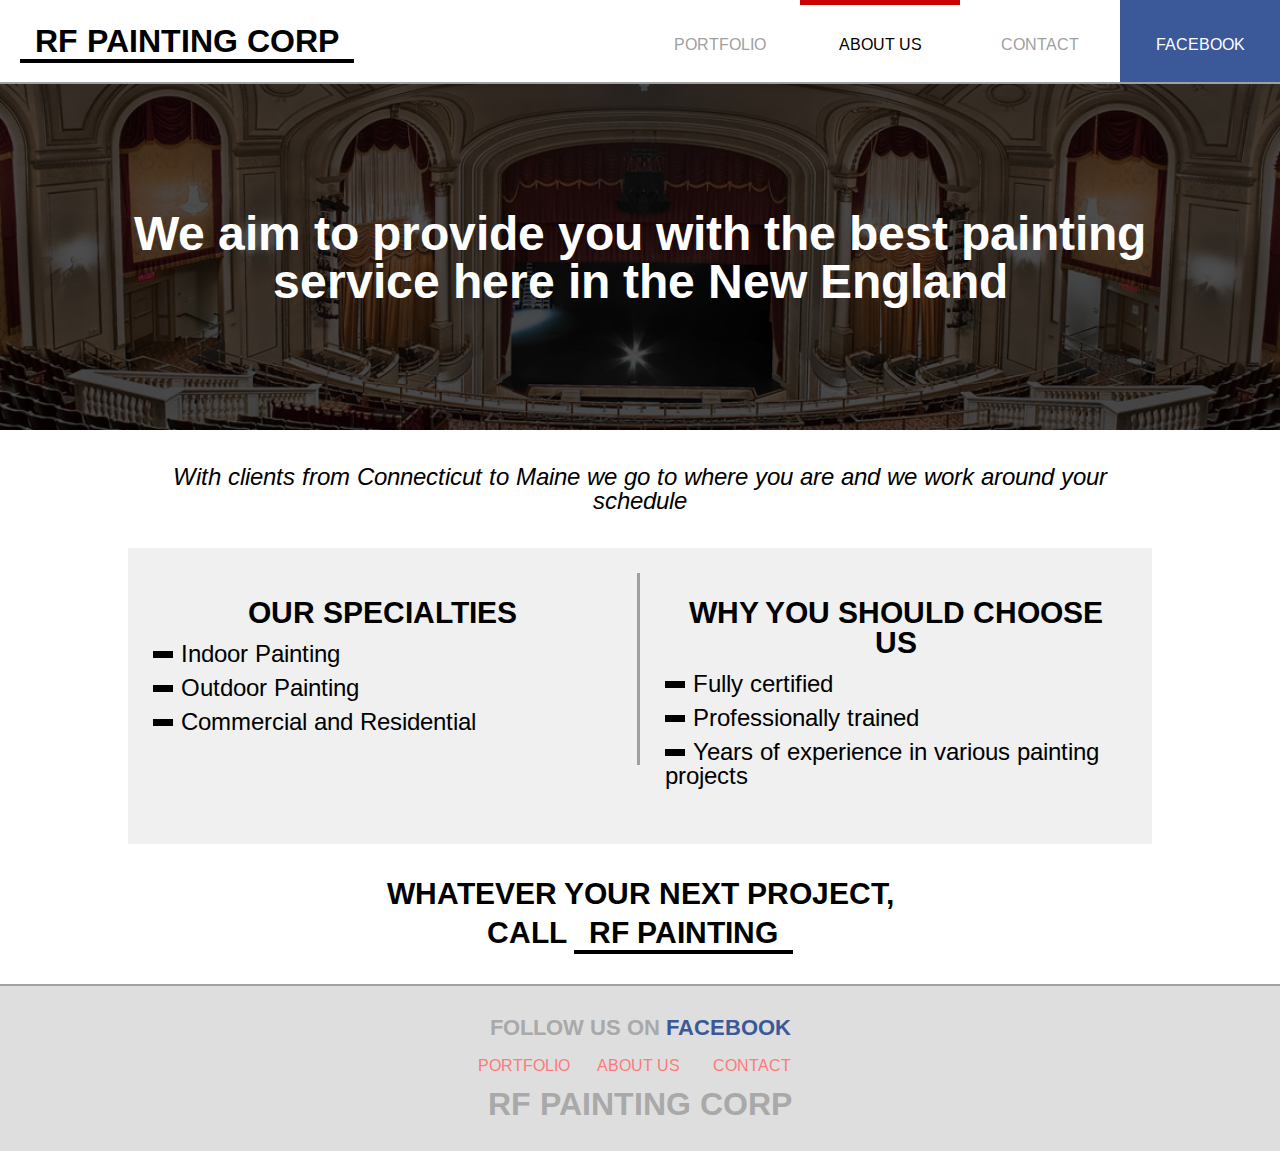
==== about.html @ fa37e27b "First Commit" ====
<!DOCTYPE html>
<html>
<head>
	<title>RF Painting</title>
	<link rel="stylesheet" type="text/css" href="css/reset.css">
	<link href="https://fonts.googleapis.com/css?family=Arimo:400,700" rel="stylesheet">
	<link rel="stylesheet" type="text/css" href="css/style.css">
</head>
<body class="about">
    <!-- <header>
        <nav class="clearfix">
            <h1><a href="index.html">RF Painting Corp</a></h1>
            <ul>
                <li><a href="#">Portfolio</a></li>
                <li><a href="#">About Us</a></li>
                <li><a href="#">Contact</a></li>
            </ul>
        </nav>
    </header> -->

    <nav>
		<div class="nav-components clearfix">
			<h2><a href="index.html">RF Painting Corp</a></h2>
	        <ul>
	            <li><a href="portfolio.html">Portfolio</a></li>
	            <li class="active"><a href="about.html">About Us</a></li>
	            <li><a href="#">Contact</a></li>
				<li class="facebook"><a href="#">Facebook</a></li>
	        </ul>
		</div>
    </nav>

	<section id="about">
		<div class="banner">
			<div class="overlay">
				<h2>We aim to provide you with the best painting service here in the New England</h2>
			</div>
		</div>
		<p class="tagline">With clients from Connecticut to Maine we go to where you are and we work around your schedule</p>
		<section class="clearfix">
			<div class="specialties">
				<h3>Our Specialties</h3>
				<ul>
					<li><div class="list-line"></div>Indoor Painting</li>
					<li><div class="list-line"></div>Outdoor Painting</li>
					<li><div class="list-line"></div>Commercial and Residential</li>
				</ul>
			</div>
			<div class="why-us">
				<h3>Why you should choose us</h3>
				<ul>
					<li><div class="list-line"></div>Fully certified</li>
					<li><div class="list-line"></div>Professionally trained</li>
					<li><div class="list-line"></div>Years of experience in various painting projects</li>
				</ul>
			</div>
		</section>
		<h3 class="call-to-action">Whatever your next project,</h3>
		<h3 class="call-to-action">call <span class="company-name">RF Painting<span></h3>
	</section>


    <footer>
            <p><a href="http://www.facebook.com/RF-Design-Painting-Inc-1596733863965450/?fref=ts" target="_blank" rel="noopener nofollow">Follow us on <span class="facebook">Facebook</span></a></p>
            <nav>
                <ul class="clearfix">
                    <li><a href="#">Portfolio</a></li>
                    <li><a href="#">About Us</a></li>
                    <li><a href="#">Contact</a></li>
                </ul>
                <h2><a href="index.html">RF Painting Corp</a></h2>
            </nav>

    </footer>



	<!-- <script src="https://ajax.googleapis.com/ajax/libs/jquery/2.2.4/jquery.min.js"></script> -->
	<script src="js/jquery-3.1.1.min.js"></script>
	<script src="js/main.js"></script>
</body>
</html>
---- css/style.css ----
/* Box Model Hack */
* {
  -moz-box-sizing: border-box;
  /* Firexfox */
  -webkit-box-sizing: border-box;
  /* Safari/Chrome/iOS/Android */
  box-sizing: border-box;
  /* IE */ }

/* Clear fix hack */
.clearfix:after {
  content: ".";
  display: block;
  clear: both;
  visibility: hidden;
  line-height: 0;
  height: 0; }

.clear {
  clear: both; }

.alignright {
  float: right;
  padding: 0 0 10px 10px;
  /* note the padding around a right floated image */ }

.alignleft {
  float: left;
  padding: 0 10px 10px 0;
  /* note the padding around a left floated image */ }

h1,h2{
  font-weight: 700;
}
h3{
    font-size: 1.9em;
    margin-bottom: 0.3em;
    text-transform: uppercase;
    font-weight: 600;
}
p{
  font-size: 1.4em;
}
img{
  width: 100%;
}
body{
  font-family: 'Arimo', sans-serif;
  font-size: 16px;
}
#top{
  background: url("../images/kitteryTradingPost_03.jpg") center center no-repeat;
  background-size: cover;
}
#top h2{
  text-align: center;
  font-size: 6em;
  padding: 2.5em 0;
  color: #333;
  background: rgba(255,255,255,0.5);
  text-transform: uppercase;
}
header{
  background: #fff;
}
header{
  position:fixed;
  top: 0;
  left:0;
  right:0;
}
.home header{
  display: none;
}
nav{
  text-transform: uppercase;
  margin: 0 auto;
  border-bottom: 2px solid #a0a0a0;
}
a{
  text-decoration: none;
  color:#000;
}
nav h1, nav h2, nav ul{
  width: 50%;
  float: left;
}
h1, nav h2{
  padding: 25px 0;
  font-size: 2em;
}
h1 a, nav h2 a, .company-name{
  border-bottom: 4px solid #000;
  padding: 0 15px;
}
.nav-components h1, .nav-components h2 {
    padding-left: 20px;
}
nav div {
    max-width: 1430px;
    margin: 0 auto;
}
nav li{
  text-align: center;
  float: left;
  width: 25%;
}
nav li a{
  display: inline-block;
  padding: 30.5px 0;
  width: 100%;
  color: #a0a0a0;
}
nav li.facebook a {
    color: #fff;
    background: #3b5998;
}
nav li.facebook:hover a {
    color: #fff;
    background: #3b5998;
    border-top: 5px solid transparent;
}
nav li a:link, nav li a:visited,nav li a:active{
  border-top: 5px solid transparent;
}
nav li a:hover, nav li.active a{
  color:#000;
  border-top: 5px solid #cb0000;
}
.call-out{
    text-align: center;
    font-size: 3em;
    padding: 25px 0;
    text-transform: uppercase;
}

#main-content{
  background: #dedede;
}
#main-content div{
  display: inline-block;
  width: 50%;
  padding: 5%;
  vertical-align: middle;
  float: left;
}
#main-content img {
    border: 5px solid #6a6a6a;
    padding: 10px;
}
#main-content div.img-container {
    padding: 110px;
}
#main-content div.float-right {
    float: right;
}
#main-content article{
  width: 90%;
  margin: 0 auto;
  max-width: 1300px;
}

#section-break{
  background: url("../images/woodHouse_01.jpg") center center fixed no-repeat;
  background-size: cover;
  height: 514px;
  width: 100%;
}

footer{
    background:#dedede;
    padding: 25px 0;
    border-top: 2px solid #a0a0a0;
}

footer ul, footer h2{
    display: block;
    float: none;
    margin: 0 auto;
    width: 345px;
}
footer p {
    text-align: center;
    font-weight: 600;
    text-transform: uppercase;
    padding: 5px 0;
}
footer h2{
    text-align: center;
    padding: 6px 0;
}
footer h2 a, footer p a{
    border-bottom: none;
    color: #a9a9a9;
}
footer nav{
    border-bottom: none;
}
footer nav li{
    width:31%;
    margin: 1%;
}
footer nav li a{
    color:#ff7a7a;
    padding: 5.5px 0;
}
footer nav li a:hover{
    color:#ff7a7a;
    border-top: 5px solid transparent;
}
.facebook {
    color: #3b5998;
}

/*@@@@@@@@@@@@@@@@@@@@@@@@@@@@@@@@@@@@@@@@@@@@@@@
    Mobile Stick Nav
@@@@@@@@@@@@@@@@@@@@@@@@@@@@@@@@@@@@@@@@@@@@@@@@@*/
.menu {
  width: 20%;
  display: none;
  float: right;
  max-width: 56px;
  margin: 16px 20px 0 0;
  cursor: pointer;
}
.menu-line {
  width: 100%;
  height: 6px;
  background: #000;
  margin: 8px 0;
}

/*============================================
    PORTFOLIO
=============================================*/
#projects div{
    width: 80%;
    margin: 0 auto;
    border-bottom: 4px solid #a0a0a0;
    padding: 15px 2%;
    max-width: 1024px;
}
#projects div:last-child{
    border-bottom: none;
}
#projects li{
    float: left;
    display: inline-block;
    width: 25%;
    cursor: pointer;
    overflow: hidden;
}
#projects li img{
    -moz-transition: all 0.3s;
    -webkit-transition: all 0.3s;
    transition: all 0.3s;
}
#projects li:hover img{
	-moz-transform: scale(1.1);
  	-webkit-transform: scale(1.1);
  	transform: scale(1.1);
}
/*============================================
    ABOUT US
=============================================*/
#about .banner {
    background: url(../images/hanoverTheatre.jpg) #eee no-repeat center center;
	-webkit-background-size: cover;
  	-moz-background-size: cover;
  	-o-background-size: cover;
  	background-size: cover;
}
#about .overlay {
    background: rgba(0, 0, 0, 0.7);
    padding: 125px 0;
}
#about h2 {
    font-size: 3rem;
    width: 80%;
    margin: 0 auto;
    text-align: center;
    color: #fff;
}
#about section {
    width: 80%;
    max-width: 1400px;
    margin: 0 auto;
    padding: 25px 0;
    background: #f0f0f0;
}
.specialties,.why-us {
    width: 50%;
    float: left;
    padding: 25px;
    text-align: center;
}
.specialties {
    border-right: 3px solid #a0a0a0;
}
.tagline {
    width: 80%;
    margin: 35px auto;
    font-size: 1.5rem;
    text-align: center;
    font-style: italic;
}
.call-to-action {
    text-align: center;
    margin-top: 35px;
}
.call-to-action+.call-to-action{
    margin-top: 0px;
    margin-bottom: 35px;
}
#about li {
    font-size: 1.5rem;
    padding: 5px 0px;
}
.list-line {
    width: 20px;
    height: 7px;
    background: #000;
    display: inline-block;
    margin-bottom: 4px;
    margin-right: 8px;
}
.specialties ul,.why-us ul {
    text-align: left;
}

/*====================================
CONTACT
====================================*/
#contact-page{
    background: url(../images/blueApartment.jpg) #eee no-repeat center center;
	-webkit-background-size: cover;
  	-moz-background-size: cover;
  	-o-background-size: cover;
  	background-size: cover;
    width: 70%;
    margin: 50px auto;
}
#contact-page .contact-container {
    width: 100%;
    background: rgba(255,255,255,0.75);
    padding: 100px 55px 200px;
}
#contact-page .line {
    width: 100%;
    height: 3px;
    background: #000;
    margin: 3px 0;
}

#contact-page ul {
    width: 350px;
    margin: 65px auto;
    font-size: 2rem;
}
#contact-page li {
    padding: 5px 0;
}

/*==================================
MEDIA QUERIES
====================================*/
@media only screen and (max-width:900px) {
  .nav-components ul {
    display: none;
  }
  nav h1, nav h2 {
    width: 80%;
  }
  .menu {
    display: block;
  }
  #main-content div {
    width: 100%;
  }
  #main-content div.img-container {
    padding: 25px 0;
  }
}
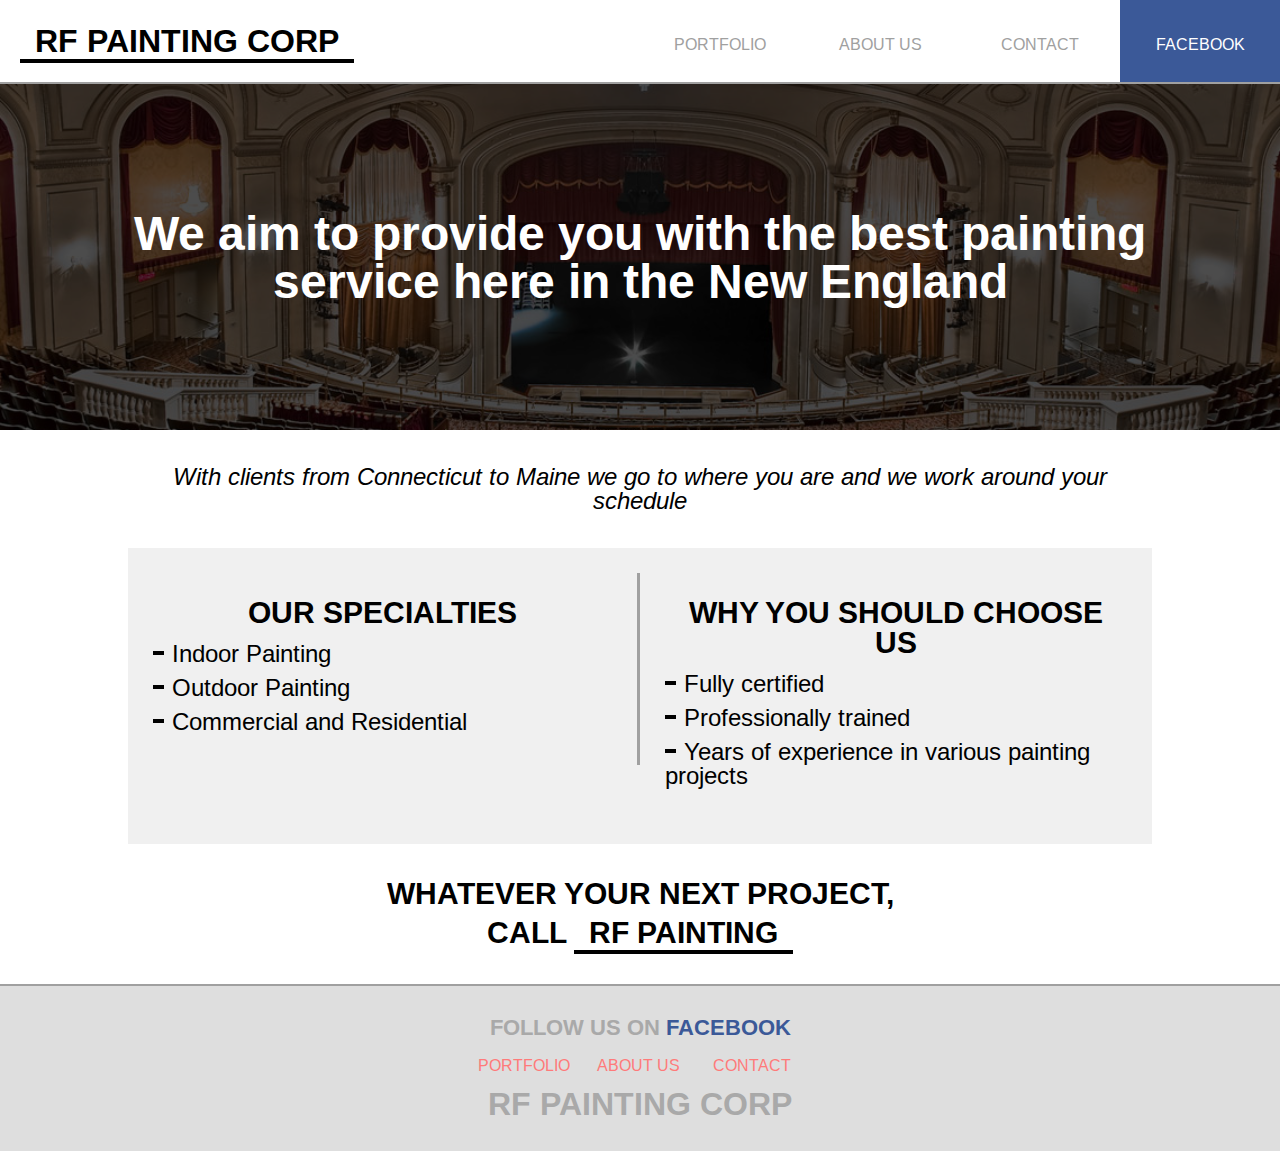
==== commit 34bc3aac: "responsive additions" ====
--- a/about.html
+++ b/about.html
@@ -2,33 +2,41 @@
 <html>
 <head>
 	<title>RF Painting</title>
+	<meta name="viewport" content="width=device-width, initial-scale=1">
 	<link rel="stylesheet" type="text/css" href="css/reset.css">
 	<link href="https://fonts.googleapis.com/css?family=Arimo:400,700" rel="stylesheet">
 	<link rel="stylesheet" type="text/css" href="css/style.css">
 </head>
 <body class="about">
-    <!-- <header>
-        <nav class="clearfix">
-            <h1><a href="index.html">RF Painting Corp</a></h1>
-            <ul>
-                <li><a href="#">Portfolio</a></li>
-                <li><a href="#">About Us</a></li>
-                <li><a href="#">Contact</a></li>
-            </ul>
-        </nav>
-    </header> -->
+	<header>
+		<nav>
+			<div class="nav-components clearfix">
+				<h1><a href="index.html">RF Painting Corp</a></h1>
+				<ul>
+					<li><a href="portfolio.html">Portfolio</a></li>
+					<li><a href="about.html">About Us</a></li>
+					<li><a href="contact.html">Contact</a></li>
+					<li class="facebook"><a href="#">Facebook</a></li>
+				</ul>
+				<div class="menu clearfix">
+					<div class="menu-line"></div>
+					<div class="menu-line"></div>
+					<div class="menu-line"></div>
+				</div>
+			</div>
+		</nav>
+	</header>
 
-    <nav>
-		<div class="nav-components clearfix">
-			<h2><a href="index.html">RF Painting Corp</a></h2>
-	        <ul>
-	            <li><a href="portfolio.html">Portfolio</a></li>
-	            <li class="active"><a href="about.html">About Us</a></li>
-	            <li><a href="#">Contact</a></li>
+	<div class="side-menu">
+		<nav>
+			<ul>
+				<li><a href="portfolio.html">Portfolio</a></li>
+				<li><a href="about.html">About Us</a></li>
+				<li><a href="contact.html">Contact</a></li>
 				<li class="facebook"><a href="#">Facebook</a></li>
-	        </ul>
-		</div>
-    </nav>
+			</ul>
+		</nav>
+	</div>
 
 	<section id="about">
 		<div class="banner">
@@ -64,9 +72,9 @@
             <p><a href="http://www.facebook.com/RF-Design-Painting-Inc-1596733863965450/?fref=ts" target="_blank" rel="noopener nofollow">Follow us on <span class="facebook">Facebook</span></a></p>
             <nav>
                 <ul class="clearfix">
-                    <li><a href="#">Portfolio</a></li>
-                    <li><a href="#">About Us</a></li>
-                    <li><a href="#">Contact</a></li>
+					<li><a href="portfolio.html">Portfolio</a></li>
+					<li><a href="about.html">About Us</a></li>
+					<li><a href="contact.html">Contact</a></li>
                 </ul>
                 <h2><a href="index.html">RF Painting Corp</a></h2>
             </nav>
--- a/css/style.css
+++ b/css/style.css
@@ -62,12 +62,11 @@
 }
 header{
   background: #fff;
-}
-header{
   position:fixed;
   top: 0;
   left:0;
   right:0;
+  z-index: 10;
 }
 .home header{
   display: none;
@@ -219,8 +218,8 @@
   width: 20%;
   display: none;
   float: right;
-  max-width: 56px;
-  margin: 16px 20px 0 0;
+  max-width: 43px;
+  margin: 12px 20px 0 0;
   cursor: pointer;
 }
 .menu-line {
@@ -229,10 +228,32 @@
   background: #000;
   margin: 8px 0;
 }
+.side-menu {
+    display: none;
+    position: fixed;
+    top: 75px;
+    right: 0;
+    bottom: 0;
+    background: #fff;
+}
+.side-menu ul {
+    width: 225px;
+    float: none;
+}
+.side-menu li{
+    float: none;
+    width: 100%;
+}
+.side-menu.active {
+    display: none;
+}
 
 /*============================================
     PORTFOLIO
 =============================================*/
+#projects {
+    margin-top: 108px;
+}
 #projects div{
     width: 80%;
     margin: 0 auto;
@@ -269,6 +290,7 @@
   	-moz-background-size: cover;
   	-o-background-size: cover;
   	background-size: cover;
+    margin-top: 84px;
 }
 #about .overlay {
     background: rgba(0, 0, 0, 0.7);
@@ -317,11 +339,11 @@
     padding: 5px 0px;
 }
 .list-line {
-    width: 20px;
-    height: 7px;
+    width: 11px;
+    height: 4px;
     background: #000;
     display: inline-block;
-    margin-bottom: 4px;
+    margin-bottom: 7px;
     margin-right: 8px;
 }
 .specialties ul,.why-us ul {
@@ -332,13 +354,14 @@
 CONTACT
 ====================================*/
 #contact-page{
-    background: url(../images/blueApartment.jpg) #eee no-repeat center center;
+    background: url(../images/blueApartment.jpg) #eee no-repeat center center fixed;
 	-webkit-background-size: cover;
   	-moz-background-size: cover;
   	-o-background-size: cover;
   	background-size: cover;
     width: 70%;
     margin: 50px auto;
+    margin-top: 124px;
 }
 #contact-page .contact-container {
     width: 100%;
@@ -365,11 +388,22 @@
 MEDIA QUERIES
 ====================================*/
 @media only screen and (max-width:900px) {
+
+    h3 {
+        text-align: center
+    }
   .nav-components ul {
     display: none;
   }
-  nav h1, nav h2 {
-    width: 80%;
+  nav h1 {
+    width: 75%;
+  }
+  nav h2{
+      width: 100%;
+  }
+  .nav-components h1, .nav-components h2 {
+     padding-left: 8px;
+     font-size: 1.5rem;
   }
   .menu {
     display: block;
@@ -377,7 +411,75 @@
   #main-content div {
     width: 100%;
   }
+  #main-content article {
+      padding-top: 30px;
+  }
   #main-content div.img-container {
     padding: 25px 0;
   }
-}
+  #top h2 {
+      font-size: 4rem;
+      padding: 3.5em 0;
+  }
+  #projects li {
+      width: 100%;
+      margin: 2px 0;
+  }
+  #projects {
+    margin-top: 83px;
+  }
+  #about section {
+      width: 90%;
+  }
+  #about li {
+    font-size: 1.2rem;
+  }
+  #about h2 {
+     font-size: 2.9rem;
+  }
+  #about .banner {
+      margin-top: 74px;
+  }
+  .list-line {
+    width: 10px;
+    height: 5px;
+    margin-bottom: 3px;
+  }
+  .specialties, .why-us {
+      width: 100%;
+      padding: 20px;
+  }
+  .specialties {
+      border-bottom: 3px solid #a0a0a0;
+      border-right: none;
+      padding-bottom: 50px;
+  }
+  .why-us {
+      padding-top: 50px;
+  }
+  .tagline {
+      width: 100%;
+      padding: 10%;
+      margin: 0;
+      margin-bottom: 25px;
+  }
+  .call-to-action {
+      padding: 0 10px;
+  }
+  #contact-page {
+      width: 85%;
+      margin-top: 97px;
+  }
+  #contact-page .contact-container {
+      padding: 100px 20px 200px;
+  }
+  #contact-page ul {
+      width: auto;
+  }
+  #contact-page p {
+      font-size: 1em;
+  }
+  .side-menu.active {
+      display: block;
+  }
+}
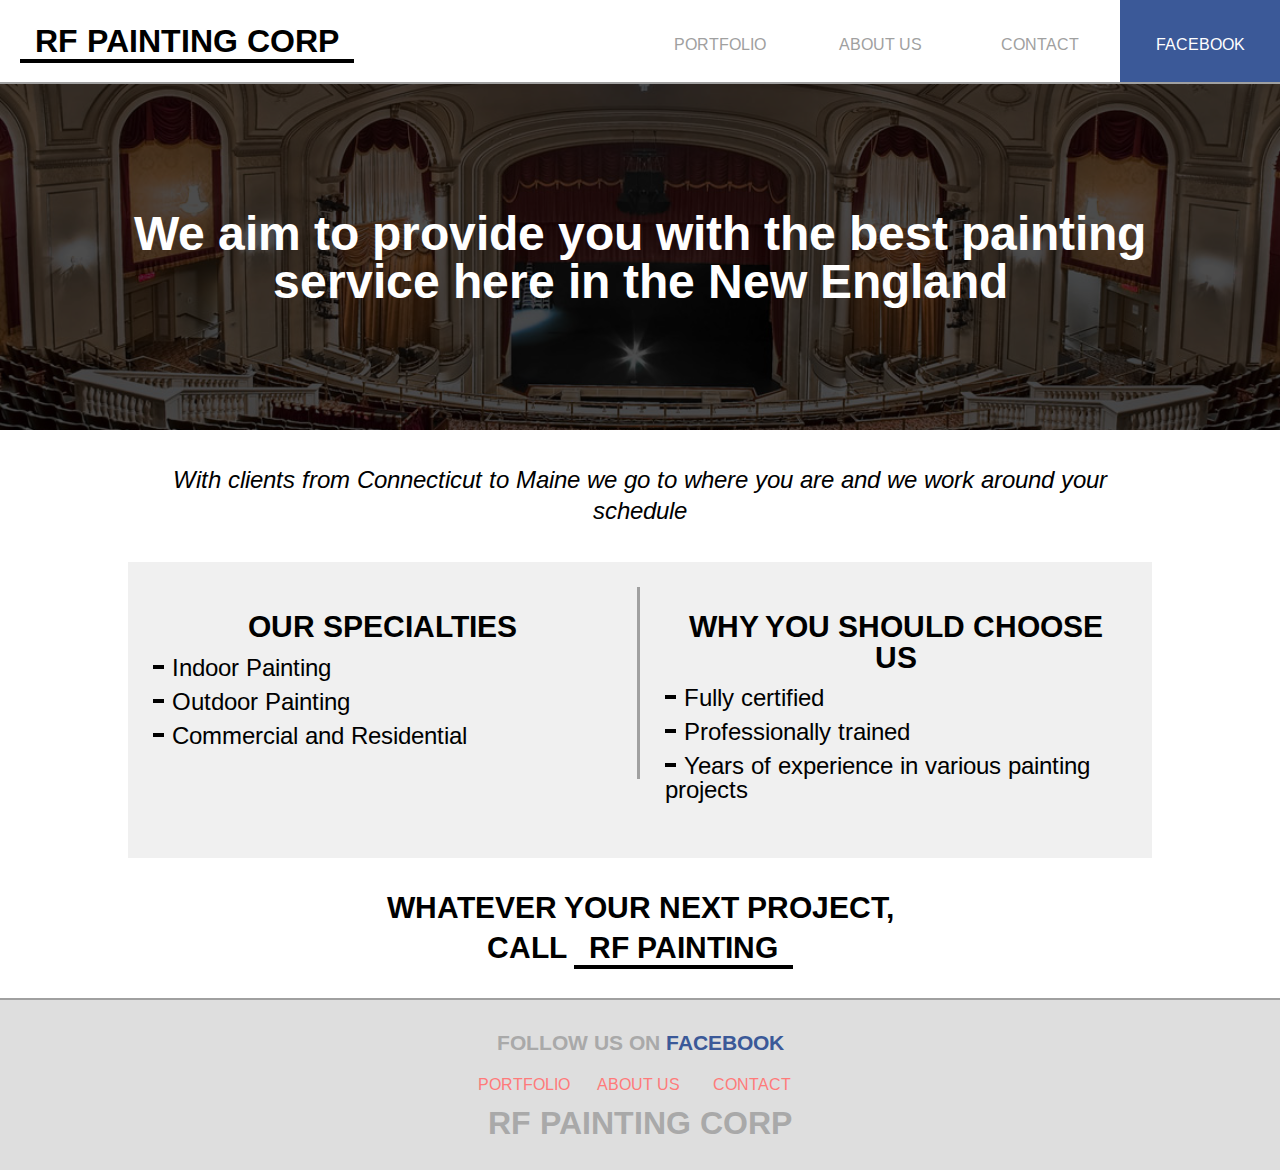
==== commit 841d8e85: "added more content and removed lorem ipsum text" ====
--- a/about.html
+++ b/about.html
@@ -16,7 +16,7 @@
 					<li><a href="portfolio.html">Portfolio</a></li>
 					<li><a href="about.html">About Us</a></li>
 					<li><a href="contact.html">Contact</a></li>
-					<li class="facebook"><a href="#">Facebook</a></li>
+					<li class="facebook"><a href="http://www.facebook.com/RF-Design-Painting-Inc-1596733863965450/?fref=ts" target="_blank" rel="noopener nofollow">Facebook</a></li>
 				</ul>
 				<div class="menu clearfix">
 					<div class="menu-line"></div>
@@ -33,7 +33,7 @@
 				<li><a href="portfolio.html">Portfolio</a></li>
 				<li><a href="about.html">About Us</a></li>
 				<li><a href="contact.html">Contact</a></li>
-				<li class="facebook"><a href="#">Facebook</a></li>
+				<li class="facebook"><a href="http://www.facebook.com/RF-Design-Painting-Inc-1596733863965450/?fref=ts" target="_blank" rel="noopener nofollow">Facebook</a></li>
 			</ul>
 		</nav>
 	</div>
--- a/css/style.css
+++ b/css/style.css
@@ -39,7 +39,8 @@
     font-weight: 600;
 }
 p{
-  font-size: 1.4em;
+  font-size: 1.3em;
+  line-height: 1.3;
 }
 img{
   width: 100%;
@@ -140,6 +141,7 @@
   display: inline-block;
   width: 50%;
   padding: 5%;
+  padding-top: 8%;
   vertical-align: middle;
   float: left;
 }
@@ -148,7 +150,7 @@
     padding: 10px;
 }
 #main-content div.img-container {
-    padding: 110px;
+    padding: 70px;
 }
 #main-content div.float-right {
     float: right;
@@ -227,6 +229,19 @@
   height: 6px;
   background: #000;
   margin: 8px 0;
+}
+.menu-line:first-child.close {
+    transform: rotate(45deg);
+    position: relative;
+    top: 12px;
+}
+.menu-line:nth-child(2).close {
+    display: none;
+}
+.menu-line:last-child.close {
+    transform: rotate(-45deg);
+    position: relative;
+    top: -2px;
 }
 .side-menu {
     display: none;
@@ -387,7 +402,7 @@
 /*==================================
 MEDIA QUERIES
 ====================================*/
-@media only screen and (max-width:900px) {
+@media only screen and (max-width:992px) {
 
     h3 {
         text-align: center
@@ -402,7 +417,7 @@
       width: 100%;
   }
   .nav-components h1, .nav-components h2 {
-     padding-left: 8px;
+     padding-left: 25px;
      font-size: 1.5rem;
   }
   .menu {
@@ -422,7 +437,7 @@
       padding: 3.5em 0;
   }
   #projects li {
-      width: 100%;
+      width: 50%;
       margin: 2px 0;
   }
   #projects {
@@ -469,12 +484,17 @@
   #contact-page {
       width: 85%;
       margin-top: 97px;
+      max-width: 750px;
   }
   #contact-page .contact-container {
       padding: 100px 20px 200px;
   }
+  #contact-page h3 {
+      text-align: left;
+      padding-left: 45px;
+  }
   #contact-page ul {
-      width: auto;
+      width: 350px;
   }
   #contact-page p {
       font-size: 1em;
@@ -483,3 +503,21 @@
       display: block;
   }
 }
+
+/* Extra Small Devices, Phones */
+   @media only screen and (max-width : 480px) {
+       .nav-components h1, .nav-components h2 {
+           padding-left: 8px;
+       }
+       #projects li {
+           width: 100%;
+           margin: 2px 0;
+       }
+       #contact-page ul {
+           width: auto;
+       }
+       #contact-page h3 {
+           text-align: center;
+           padding-left: 0;
+       }
+   }
